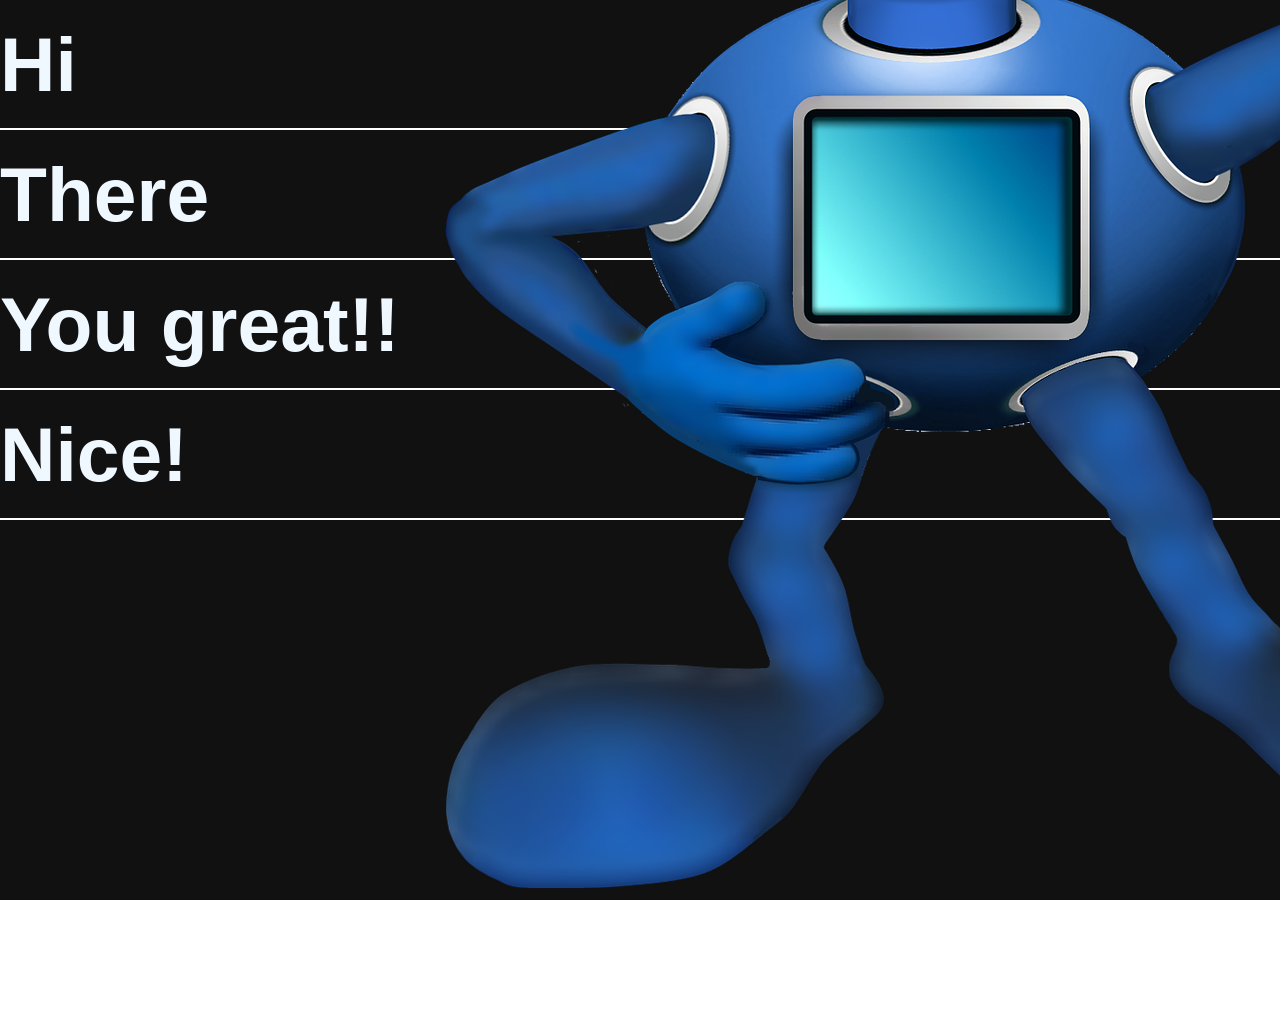
==== Multilpleeffect/index.html @ bec7e426 "mul tiple effect p1" ====
<!DOCTYPE html>
<html lang="en">
<head>
    <meta charset="UTF-8">
    <meta name="viewport" content="width=device-width, initial-scale=1.0">
    <title>Multiple effects</title>
    <link rel="stylesheet" href="style.css">
     <link
  href="https://cdn.jsdelivr.net/npm/remixicon@4.9.0/fonts/remixicon.css"
  rel="stylesheet"
/>
</head>
<body>
    <div id="main">
        <div class="elm">
             <h1>Hi</h1>
             <img src="hi.png" alt="">
        </div>
        <div class="elm">
             <h1>There</h1>
             <img src="https://cdn.pixabay.com/photo/2019/11/18/06/43/flowers-4634053_1280.png" alt="">
        </div>
        <div class="elm">
             <h1>You great!!</h1>
             <img src="https://cdn.pixabay.com/photo/2026/04/02/10/59/gruendercoach-robin-10205230_1280.jpg" alt="">
        </div>
        <div class="elm">
             <h1>Nice!</h1>
             <img src="https://cdn.pixabay.com/photo/2017/09/28/19/05/jaguar-2796527_1280.jpg" alt="">
        </div>
    </div>
    <script src="script.js"></script>
</body>
</html>
---- Multilpleeffect/style.css ----
* {
  margin: 0;
  padding: 0;
  box-sizing: border-box;
  font-family: POPPINS, sans-serif;
  color: aliceblue;
}
html, body {
  width: 100%;
  height: 100%;
} 
#main
{
  width: 100%;
  height: 100%;
background-color: #111;
position: relative;
}
.elm{
height: 130px;
width: 100%;
/* background-color: antiquewhite; */
border-bottom: 2px solid white;
display: flex;
justify-content: flex-start;
align-items: center;

}
.elm h1{
  font-size: 6vw;
}
.elm img{
    
}
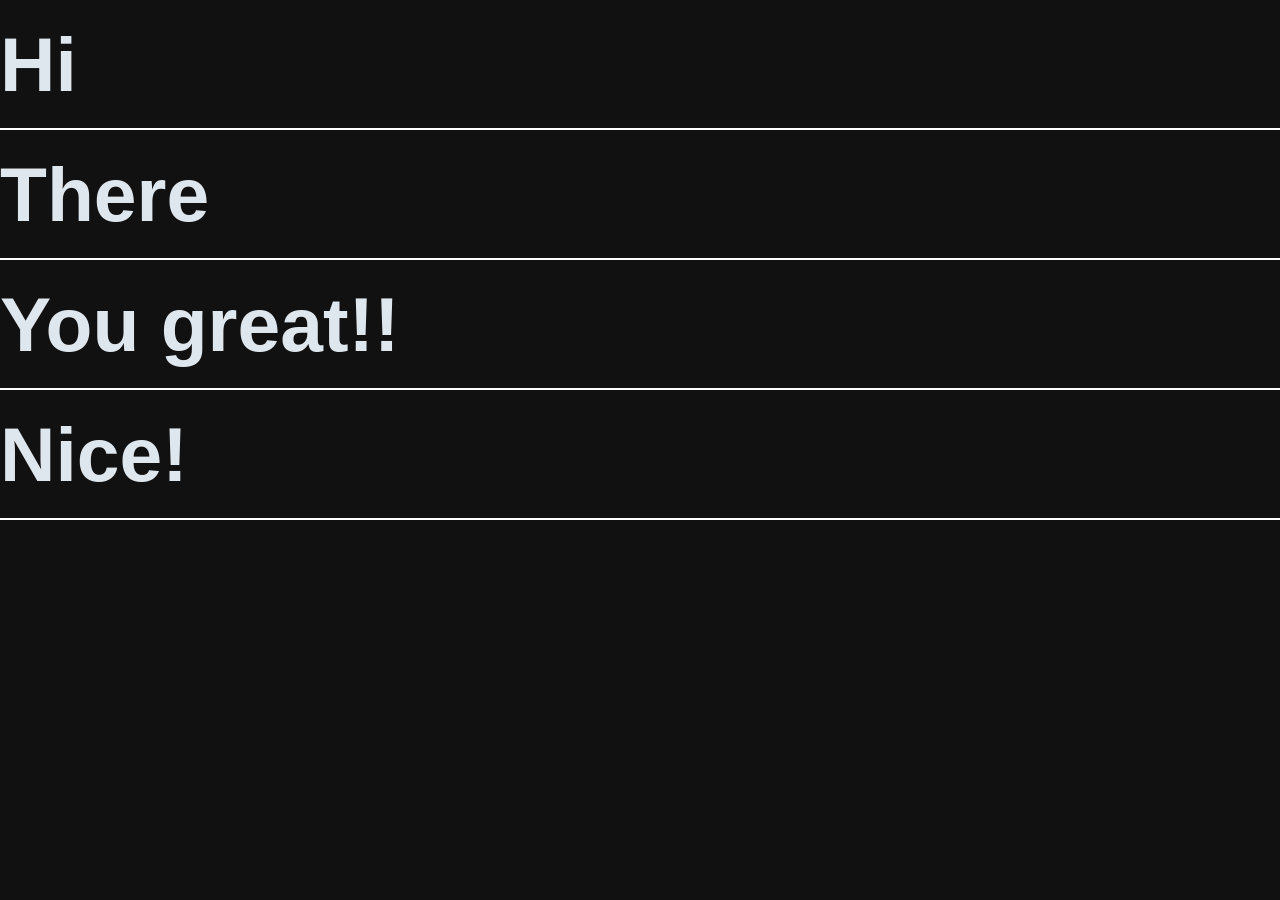
==== commit ee3cc34d: "mouse enter effect" ====
--- a/Multilpleeffect/index.html
+++ b/Multilpleeffect/index.html
@@ -12,7 +12,7 @@
 </head>
 <body>
     <div id="main">
-        <div class="elm">
+        <div class="elm" id="lm1">
              <h1>Hi</h1>
              <img src="hi.png" alt="">
         </div>
--- a/Multilpleeffect/style.css
+++ b/Multilpleeffect/style.css
@@ -24,11 +24,25 @@
 display: flex;
 justify-content: flex-start;
 align-items: center;
+position: relative;
+
 
 }
 .elm h1{
   font-size: 6vw;
+  position: relative;
+  z-index: 9;
+  mix-blend-mode: difference;
+
 }
 .elm img{
-    
+    height: 150px;
+    width: 150px;
+    object-fit: cover;
+    object-position: center;
+    border-radius: 50%;
+    position: absolute;
+    opacity: 0;
+    transition: all 0.5s ease;
+
 }
